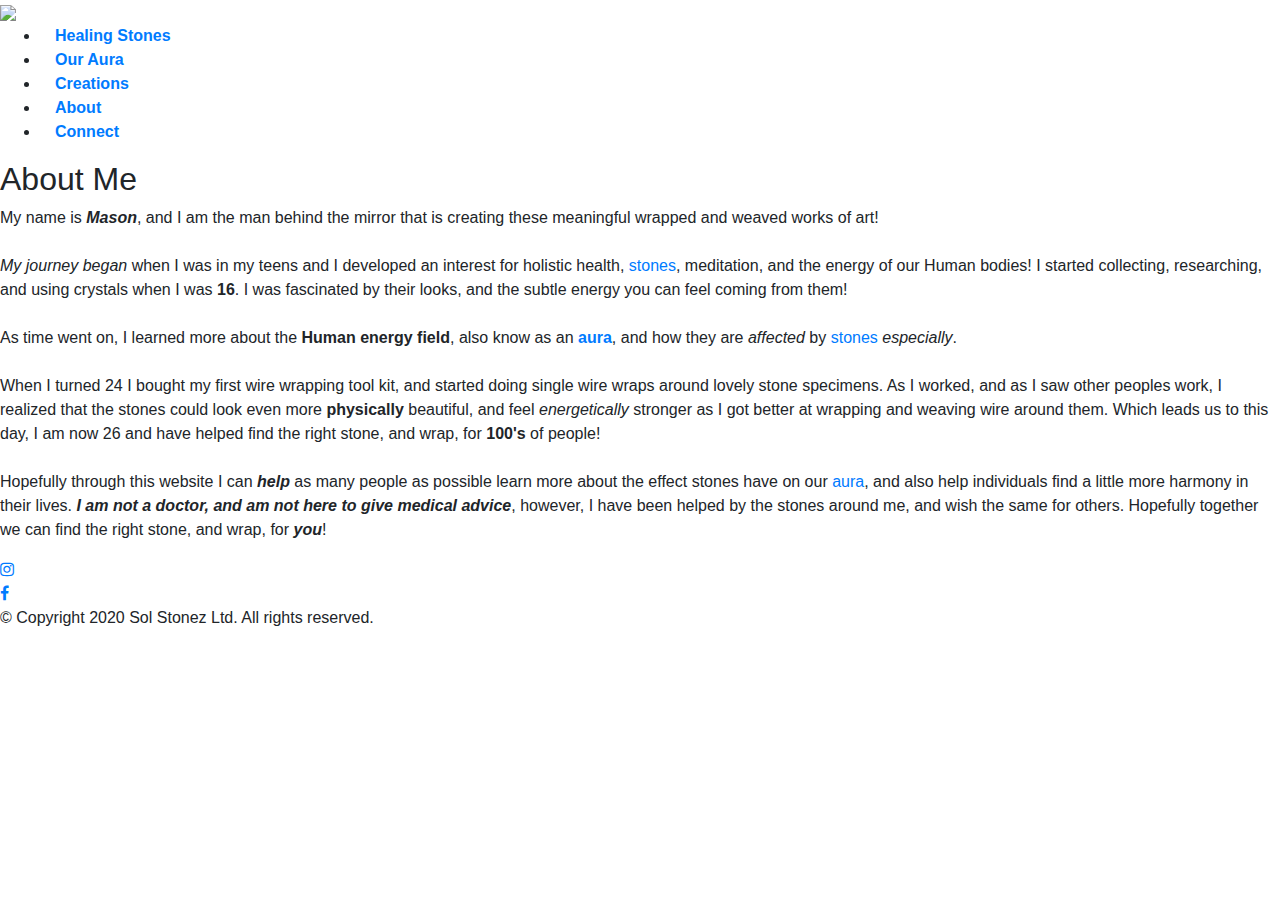
==== about.html @ 459c1159 "initial proj structure commit" ====
<!DOCTYPE HTML>
<html>
	<head>
		<title>The Journey so Far || Sol Stonez Jewelry</title>
		<meta charset="utf-8">
    	<meta name="viewport" content="width=device-width, initial-scale=1, shrink-to-fit=no">
		<link rel="stylesheet" href="https://stackpath.bootstrapcdn.com/bootstrap/4.5.2/css/bootstrap.min.css" integrity="sha384-JcKb8q3iqJ61gNV9KGb8thSsNjpSL0n8PARn9HuZOnIxN0hoP+VmmDGMN5t9UJ0Z" crossorigin="anonymous">
		<link rel="stylesheet" type="text/css" href="css/style.css">
		<link rel="stylesheet" href="https://cdnjs.cloudflare.com/ajax/libs/font-awesome/4.7.0/css/font-awesome.min.css">
	</head>

	<body>
		<div class="col-12 col-sm-12 col-md-12 col-lg-12 px-0">
			<header id="mainHeader">
				<div class="contentWrap">
					<a href="index.html"><img class="topLogo" src="https://via.placeholder.com/650x75"/></a>
				</div>
			</header>

			<nav id="navbar">
				<div class="contentWrap">
					<ul>
						<li class="col-12 col-lg-2"><a href="healing-stones.html"><strong>Healing Stones</strong></a></li>
						<li class="col-12 col-lg-2"><a href="our-aura.html"><strong>Our Aura</strong></a></li>
						<li class="col-12 col-lg-2"><a href="creations.html"><strong>Creations</strong></a></li>
						<li class="col-12 col-lg-2"><a href="about.html"><strong>About</strong></a></li>
						<li class="col-12 col-lg-2"><a href="connect.html"><strong>Connect</strong></a></li>
					</ul>
				</div>
			</nav>

			<div class="contentWrap">
				<div class="backAlign">
					<h2 id="aboutHead">About Me</h2>
					
					<div id="aboutMain">
						<p>
							My name is <strong><em>Mason</em></strong>, and I am the man behind the mirror that is creating these meaningful wrapped and weaved works of art!<br><br> 

							<em>My journey began</em> when I was in my teens and I developed an interest for holistic health, <a href="healing-stones.html">stones</a>, meditation, and the energy of our Human bodies! I started collecting, researching, and using crystals when I was <strong>16</strong>. I was fascinated by their looks, and the subtle energy you can feel coming from them!<br><br>

							As time went on, I learned more about the <strong>Human energy field</strong>, also know as an <strong><a href="our-aura.html">aura</a></strong>, and how they are <em>affected</em> by <a href="healing-stones.html">stones</a> <em>especially</em>.<br><br>

							When I turned 24 I bought my first wire wrapping tool kit, and started doing single wire wraps around lovely stone specimens. As I worked, and as I saw other peoples work, I realized that the stones could look even more <strong>physically</strong> beautiful, and feel <em>energetically</em> stronger as I got better at wrapping and weaving wire around them. Which leads us to this day, I am now 26 and have helped find the right stone, and wrap, for <strong>100's</strong> of people!<br><br>

						 	Hopefully through this website I can <strong><em>help</em></strong> as many people as possible learn more about the effect stones have on our <a href="our-aura.html">aura</a>, and also help individuals find a little more harmony in their lives. <strong><em>I am not a doctor, and am not here to give medical advice</em></strong>, however, I have been helped by the stones around me, and wish the same for others. Hopefully together we can find the right stone, and wrap, for <strong><em>you</em></strong>!
						</p>
					</div>
				</div>
			</div>

			<div class="iconBar">
				<a class="fa fa-instagram" href="https://www.instagram.com/solstonez/" target="_blank"></a>
					<br>
				<a class="fa fa-facebook" href="https://www.facebook.com/solstonez" target="_blank"></a>
			</div>

			<footer class="mainFooter">
				<div class="contentWrap">
					<p>&copy; Copyright 2020 Sol Stonez Ltd. All rights reserved.</p>
				</div>
			</footer>
		</div>







		<script src="https://code.jquery.com/jquery-3.5.1.slim.min.js" integrity="sha384-DfXdz2htPH0lsSSs5nCTpuj/zy4C+OGpamoFVy38MVBnE+IbbVYUew+OrCXaRkfj" crossorigin="anonymous"></script>
		<script src="https://cdn.jsdelivr.net/npm/popper.js@1.16.1/dist/umd/popper.min.js" integrity="sha384-9/reFTGAW83EW2RDu2S0VKaIzap3H66lZH81PoYlFhbGU+6BZp6G7niu735Sk7lN" crossorigin="anonymous"></script>
		<script src="https://stackpath.bootstrapcdn.com/bootstrap/4.5.2/js/bootstrap.min.js" integrity="sha384-B4gt1jrGC7Jh4AgTPSdUtOBvfO8shuf57BaghqFfPlYxofvL8/KUEfYiJOMMV+rV" crossorigin="anonymous"></script>
	</body>			
</html>
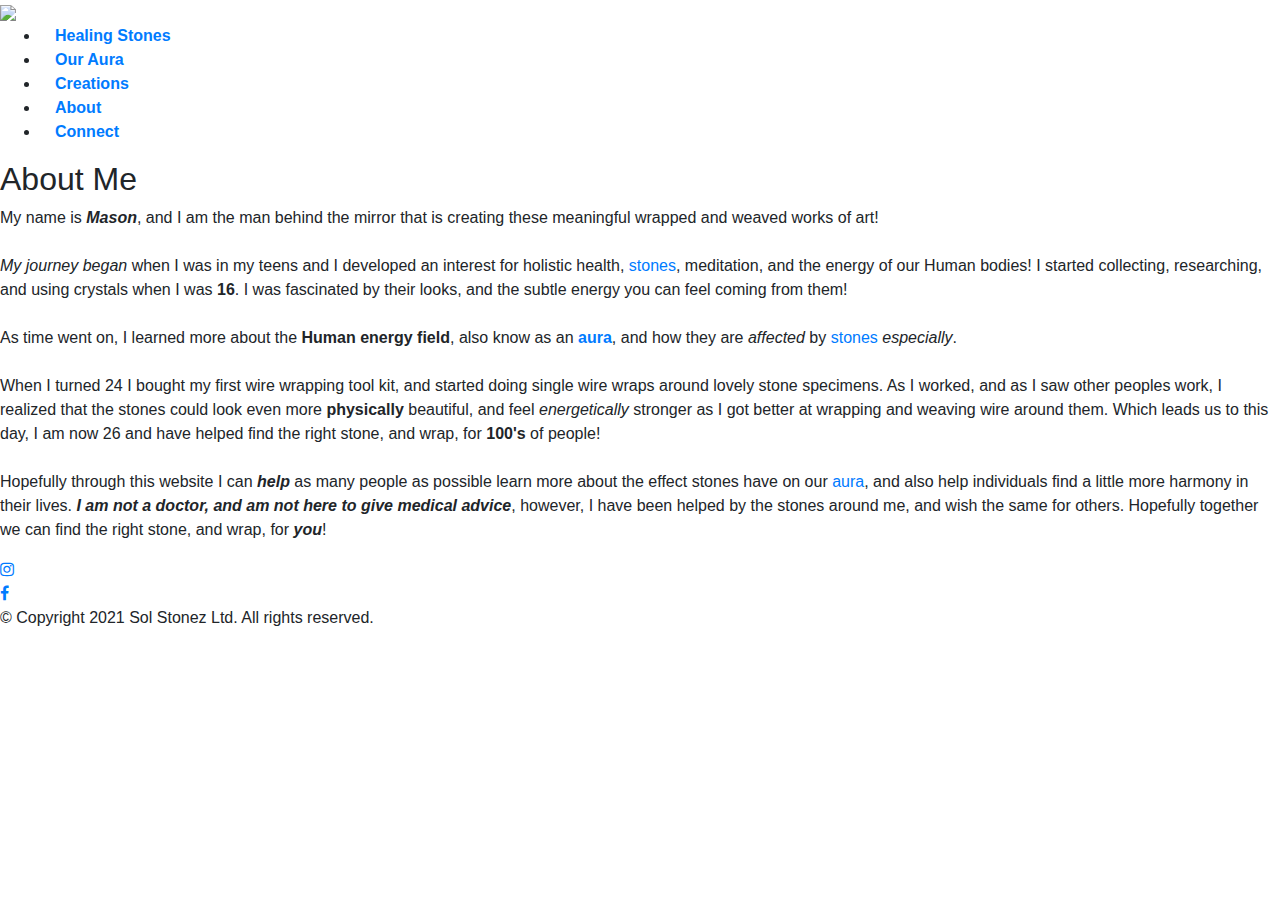
==== commit c1709aef: "footer at bottom, links in place pending database" ====
--- a/about.html
+++ b/about.html
@@ -55,11 +55,11 @@
 				<a class="fa fa-facebook" href="https://www.facebook.com/solstonez" target="_blank"></a>
 			</div>
 
-			<footer class="mainFooter">
-				<div class="contentWrap">
-					<p>&copy; Copyright 2020 Sol Stonez Ltd. All rights reserved.</p>
-				</div>
-			</footer>
+			<div class="footerContainer">
+				<footer class="mainFooter">
+					<p>&copy; Copyright 2021 Sol Stonez Ltd. All rights reserved.</p>
+				</footer>
+			</div>
 		</div>
 
 
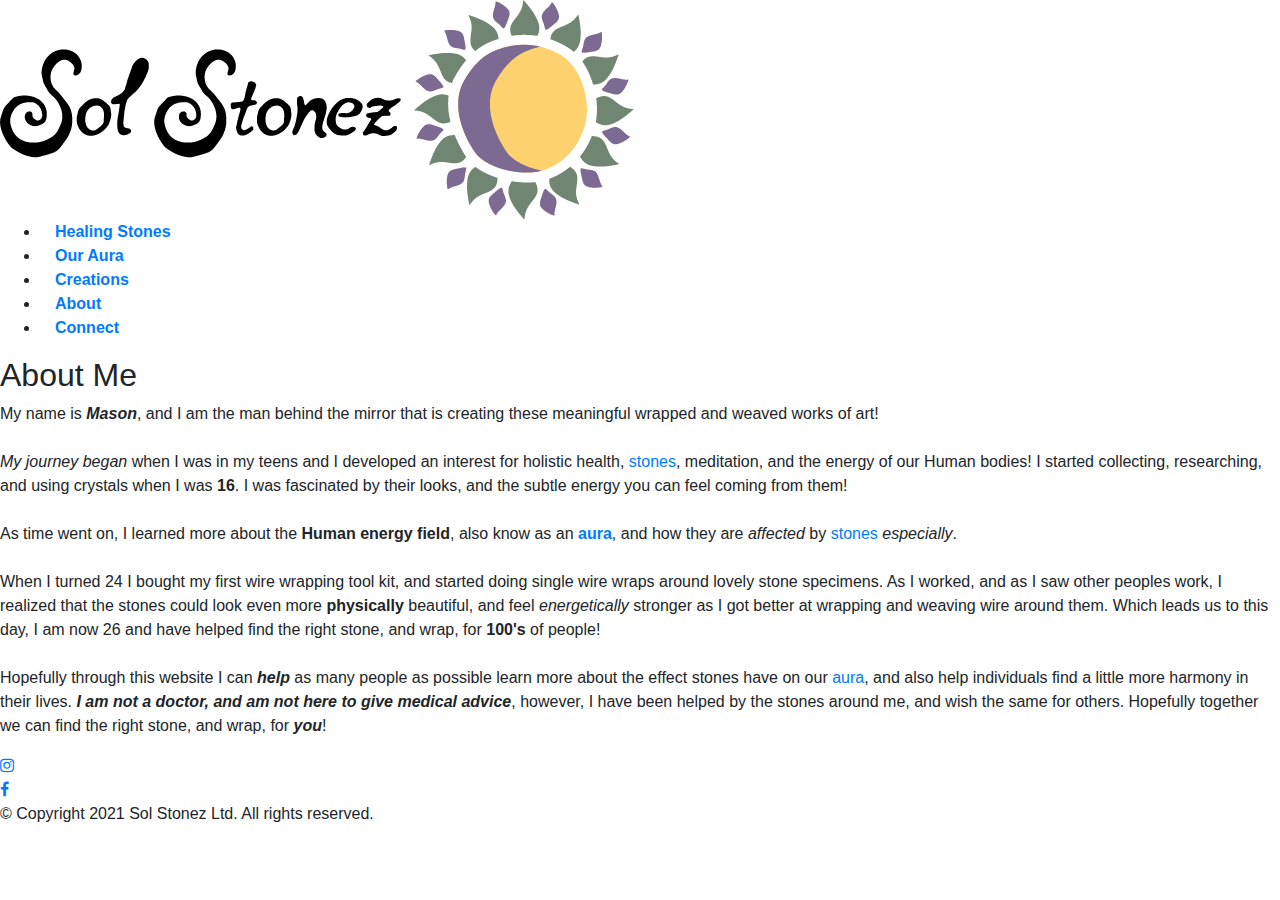
==== commit 0b1df82b: "Added logo and changed colors" ====
--- a/about.html
+++ b/about.html
@@ -13,7 +13,7 @@
 		<div class="col-12 col-sm-12 col-md-12 col-lg-12 px-0">
 			<header id="mainHeader">
 				<div class="contentWrap">
-					<a href="index.html"><img class="topLogo" src="https://via.placeholder.com/650x75"/></a>
+					<a href="index.html"><img class="topLogo" src="images/SolStonez_Logo.png"/></a>
 				</div>
 			</header>
 
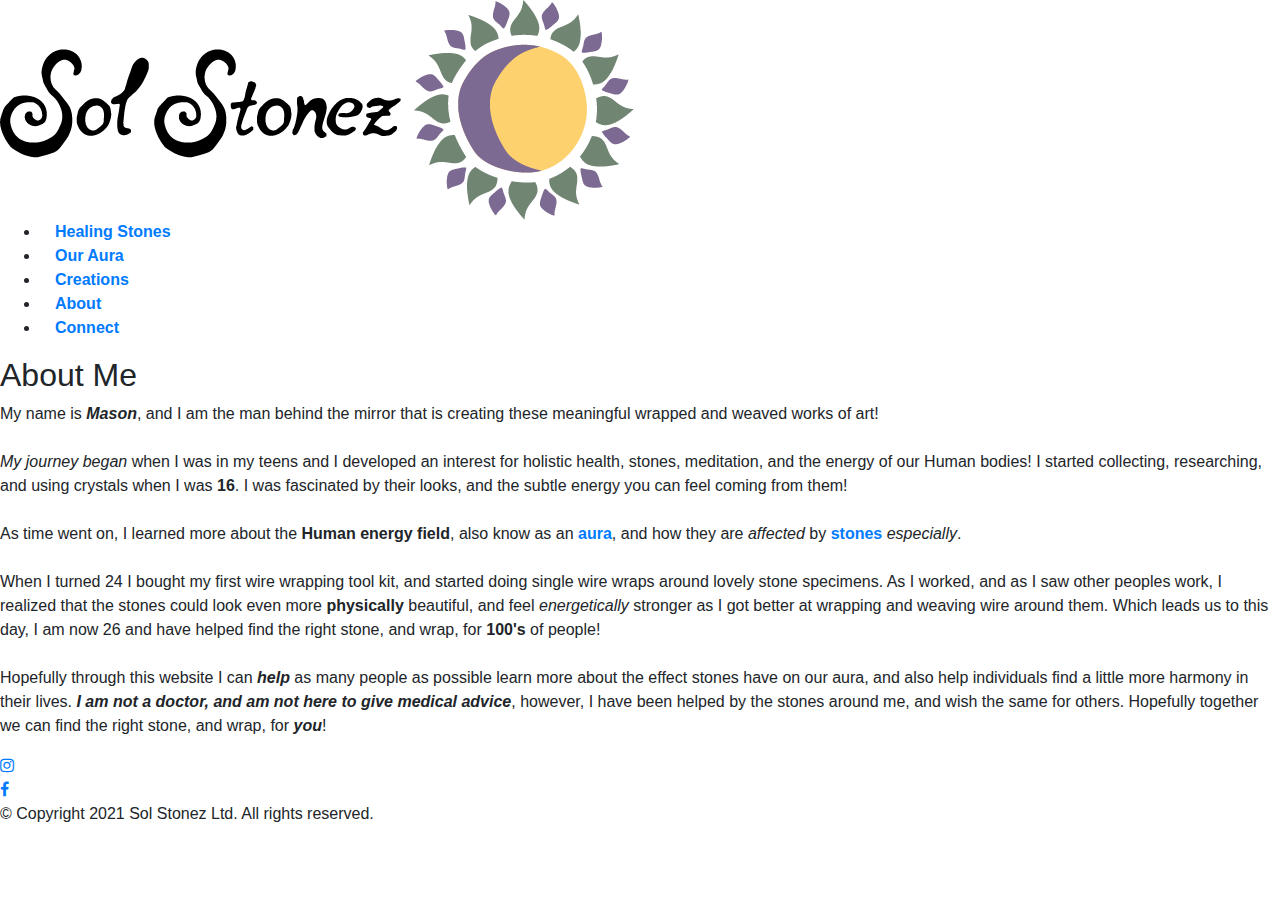
==== commit 1bfd3fd9: "Minor update + sourcing" ====
--- a/about.html
+++ b/about.html
@@ -37,13 +37,13 @@
 						<p>
 							My name is <strong><em>Mason</em></strong>, and I am the man behind the mirror that is creating these meaningful wrapped and weaved works of art!<br><br> 
 
-							<em>My journey began</em> when I was in my teens and I developed an interest for holistic health, <a href="healing-stones.html">stones</a>, meditation, and the energy of our Human bodies! I started collecting, researching, and using crystals when I was <strong>16</strong>. I was fascinated by their looks, and the subtle energy you can feel coming from them!<br><br>
+							<em>My journey began</em> when I was in my teens and I developed an interest for holistic health, stones, meditation, and the energy of our Human bodies! I started collecting, researching, and using crystals when I was <strong>16</strong>. I was fascinated by their looks, and the subtle energy you can feel coming from them!<br><br>
 
-							As time went on, I learned more about the <strong>Human energy field</strong>, also know as an <strong><a href="our-aura.html">aura</a></strong>, and how they are <em>affected</em> by <a href="healing-stones.html">stones</a> <em>especially</em>.<br><br>
+							As time went on, I learned more about the <strong>Human energy field</strong>, also know as an <strong><a href="our-aura.html">aura</a></strong>, and how they are <em>affected</em> by <a href="healing-stones.html"><strong>stones</strong></a> <em>especially</em>.<br><br>
 
 							When I turned 24 I bought my first wire wrapping tool kit, and started doing single wire wraps around lovely stone specimens. As I worked, and as I saw other peoples work, I realized that the stones could look even more <strong>physically</strong> beautiful, and feel <em>energetically</em> stronger as I got better at wrapping and weaving wire around them. Which leads us to this day, I am now 26 and have helped find the right stone, and wrap, for <strong>100's</strong> of people!<br><br>
 
-						 	Hopefully through this website I can <strong><em>help</em></strong> as many people as possible learn more about the effect stones have on our <a href="our-aura.html">aura</a>, and also help individuals find a little more harmony in their lives. <strong><em>I am not a doctor, and am not here to give medical advice</em></strong>, however, I have been helped by the stones around me, and wish the same for others. Hopefully together we can find the right stone, and wrap, for <strong><em>you</em></strong>!
+						 	Hopefully through this website I can <strong><em>help</em></strong> as many people as possible learn more about the effect stones have on our aura, and also help individuals find a little more harmony in their lives. <strong><em>I am not a doctor, and am not here to give medical advice</em></strong>, however, I have been helped by the stones around me, and wish the same for others. Hopefully together we can find the right stone, and wrap, for <strong><em>you</em></strong>!
 						</p>
 					</div>
 				</div>
